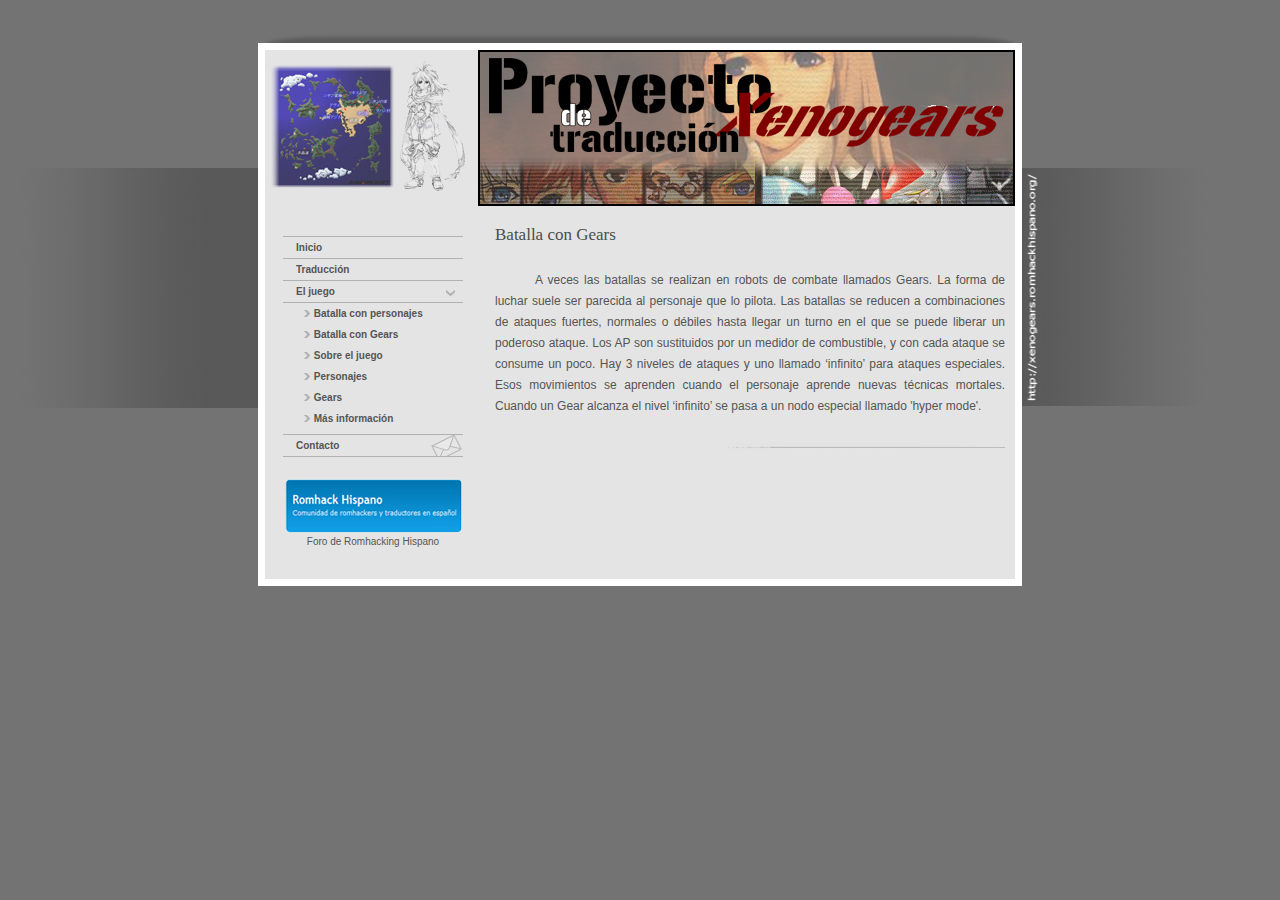
==== b_gears.html @ 44d0c842 "Primera versión" ====
<!DOCTYPE html PUBLIC "-//W3C//DTD XHTML 1.0 Strict//EN" "http://www.w3.org/TR/xhtml1/DTD/xhtml1-strict.dtd">
<html xmlns="http://www.w3.org/1999/xhtml" xml:lang="en">

<head>
  <title>Proyecto de Traducci�n Xenogears</title>
  <meta http-equiv="Content-Type" content="text/html; charset=iso-8859-1" />
  <link href="css/css_v6.css" rel="stylesheet" type="text/css" />
</head>

<body>

<div id="ombre_top"></div>

<div id="container">

  <div id="entete">
    <div style="float:left;"><img src="css/logo.jpg" /></div>
    <img src="css/header.jpg" />
  </div>

  <div id="main_nav">
    <ul>
      <li><a href="index.html">Inicio</a></li>
      <li><a href="traduccion.html">Traducci�n</a></li>
      <li class="avecsouscat"><a href="">El juego</a>
        <ul>
	  <li><a href="b_personajes.html"><img src="css/flecha.jpg" /> Batalla con personajes</a></li>
	  <li><a href="b_gears.html"><img src="css/flecha.jpg" /> Batalla con Gears</a></li>
	  <li><a href="s_juego.html"><img src="css/flecha.jpg" /> Sobre el juego</a></li>
	  <li><a href="s_personajes.html"><img src="css/flecha.jpg" /> Personajes</a></li>
	  <li><a href="s_gears.html"><img src="css/flecha.jpg" /> Gears</a></li>
	  <li><a href="m_info.html"><img src="css/flecha.jpg" /> M�s informaci�n</a></li>
	</ul>
      </li>
      <li class="contact"><a href="mailto:magimaster_2@yahoo.com">Contacto</a></li>
    </ul>
    <p style="text-align:center;margin-top:20px;"><a href="http://foro.romhackhispano.org/"><img src="css/fororh.jpg" /><br/>Foro de Romhacking Hispano</a></p>
  </div>

  <div id="contenu">
    <h1>Batalla con Gears</h1>
    <br />
    <p class="paragraphe">A veces las batallas se realizan en robots de combate llamados Gears. La forma de luchar
    suele ser parecida al personaje que lo pilota. Las batallas se reducen a combinaciones de ataques fuertes, normales
    o d�biles hasta llegar un turno en el que se puede liberar un poderoso ataque. Los AP son sustituidos por un medidor
    de combustible, y con cada ataque se consume un poco. Hay 3 niveles de ataques y uno llamado �infinito� para ataques
    especiales. Esos movimientos se aprenden cuando el personaje aprende nuevas t�cnicas mortales. Cuando un Gear
    alcanza el nivel �infinito� se pasa a un nodo especial llamado 'hyper mode'.</p>
    <p class="separation"><img src="css/separation.jpg" alt="" /></p>
  </div>
</div>

</body>
</html>
---- css/css_v6.css ----
body {background:url("fond-page.jpg") no-repeat center top fixed;background-color:#737373;font-family: Verdana, Helvetica, sans-serif;font-size:10px;color:#555555;margin:0px;margin-bottom:100px;}

img {border:0px;}

h1 {font-family:Verdana;font-size:17px;font-weight:normal;margin-bottom:5px;margin-top:2px;color:#4D4D4D;background-color:#E4E4E4;}

h2 {font-family:Verdana;font-size:11px;font-weight:normal;margin-bottom:5px;margin-top:30px;color:#333333;background-color:#E4E4E4;}

p {margin-top : 5px;margin-bottom : 2px;}

#main_nav {padding-right : 18px;padding-left : 18px;padding-top : 0px;padding-bottom : 30px;width : 180px;border : 0px solid #FF00FF;position : relative;float : left;}
#main_nav ul {	padding-right : 0px;padding-left : 0px;padding-top : 0px;padding-bottom : 0px;margin : 0px;margin-top:10px;width : 100%;border-top : 1px solid #B1B1B1;}
#main_nav ul li { padding-right : 0px;padding-bottom : 5px;padding-top : 5px;margin : 0px;list-style-type : none;border-bottom : 1px solid #B1B1B1;}
#main_nav ul li a { padding-left:13px;font-weight:bold;}
#main_nav ul li ul {margin:0px;margin-top:5px;}
#main_nav ul li ul li{margin:0px;border-top :none;border-bottom : none;}
#main_nav ul li ul li a { padding-left:20px;}

a.linkmenublue:hover {color:#1459A6 !IMPORTANT;}

.avecsouscat {background:url("avecsouscat.jpg") no-repeat top right;font-weight:bold;}
.contact {background:url("contact.jpg") no-repeat top right;}

#main_nav a {color : #555555;text-decoration:none;font-weight:normal;}
#main_nav a:hover {color : #709500;font-weight:bold;}

#ombre_top {width: 750px;margin: 0px;padding: 0px;margin-right: auto;margin-left: auto;text-align: center;margin-top: 30px;border : 0px solid #FFFFFF;height:13px;background:url("ombretop.gif");}

#container {overflow:hidden;zoom:1;width: 750px;margin: 0px;padding: 0px;margin-right: auto;margin-left: auto;text-align: center;border : 7px solid #FFFFFF;background-color: #E4E4E4;height:100%;text-align:left;}

#nav1 {width:730px;margin-top:10px;margin-left:10px;margin-right:10px;margin-bottom:10px;padding:0px;padding-right : 0px;text-align:right;font-size:9px;height:12px;line-height:10px;}
#nav1 a {color : #709500;text-decoration:none;padding-left : 2px;padding-right:2px;}
#nav1 a:hover{	text-decoration:none;border-bottom : 1px solid #709500;}

#nav1 h1 {font-size:9px;font-family:verdana;letter-spacing:normal;margin:0px;padding:0px;line-height:10px;}

#entete{width:750px;margin:0px;padding:0px;height : 156px;border : 0px solid #FF00FF;margin-bottom:20px;text-align:right;}

#contenu {width : 510px;border : 0px solid #FF00FF;margin-left : 230px;position : relative;line-height : 17px;padding-bottom:50px;}
#contenu a {color : #709500;text-decoration:none;}
#contenu a:hover {text-decoration:underline;}

.paragraphe {	text-indent:40px;text-align:justify;margin-bottom:10px;font-size:9pt;font-family:"Lucida Grande", "Lucida Sans Unicode", "Lucida Sans", Verdana, Arial, sans-serif;line-height:1.75em;	}
.separation {	margin-top:20px;margin-bottom:30px;text-align:right;}
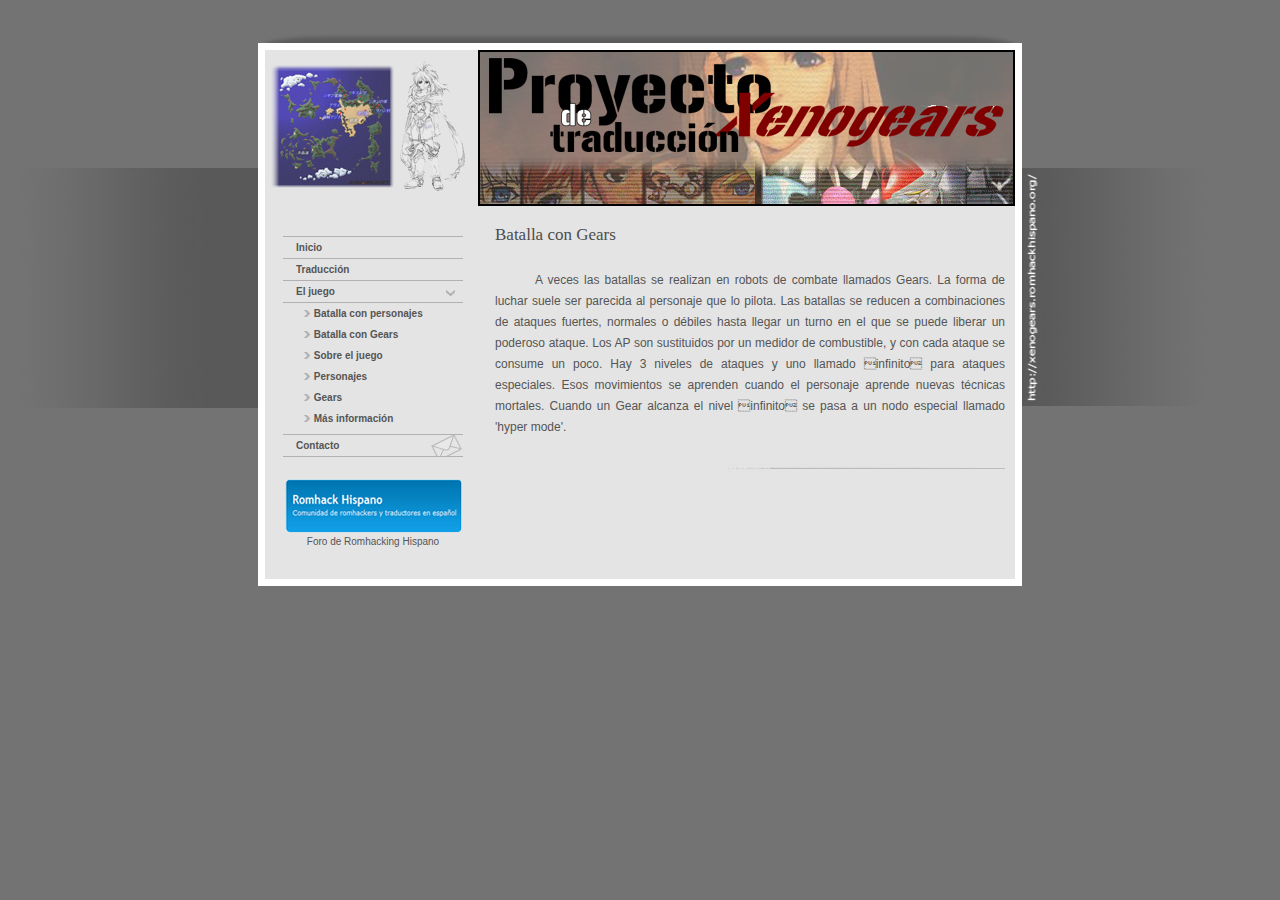
==== commit 0424839c: "UTF-8" ====
--- a/b_gears.html
+++ b/b_gears.html
@@ -2,8 +2,8 @@
 <html xmlns="http://www.w3.org/1999/xhtml" xml:lang="en">
 
 <head>
-  <title>Proyecto de Traducci�n Xenogears</title>
-  <meta http-equiv="Content-Type" content="text/html; charset=iso-8859-1" />
+  <title>Proyecto de Traducción Xenogears</title>
+  <meta http-equiv="Content-Type" content="text/html; charset=utf-8" />
   <link href="css/css_v6.css" rel="stylesheet" type="text/css" />
 </head>
 
@@ -21,7 +21,7 @@
   <div id="main_nav">
     <ul>
       <li><a href="index.html">Inicio</a></li>
-      <li><a href="traduccion.html">Traducci�n</a></li>
+      <li><a href="traduccion.html">Traducción</a></li>
       <li class="avecsouscat"><a href="">El juego</a>
         <ul>
 	  <li><a href="b_personajes.html"><img src="css/flecha.jpg" /> Batalla con personajes</a></li>
@@ -29,7 +29,7 @@
 	  <li><a href="s_juego.html"><img src="css/flecha.jpg" /> Sobre el juego</a></li>
 	  <li><a href="s_personajes.html"><img src="css/flecha.jpg" /> Personajes</a></li>
 	  <li><a href="s_gears.html"><img src="css/flecha.jpg" /> Gears</a></li>
-	  <li><a href="m_info.html"><img src="css/flecha.jpg" /> M�s informaci�n</a></li>
+	  <li><a href="m_info.html"><img src="css/flecha.jpg" /> Más información</a></li>
 	</ul>
       </li>
       <li class="contact"><a href="mailto:magimaster_2@yahoo.com">Contacto</a></li>
@@ -42,10 +42,10 @@
     <br />
     <p class="paragraphe">A veces las batallas se realizan en robots de combate llamados Gears. La forma de luchar
     suele ser parecida al personaje que lo pilota. Las batallas se reducen a combinaciones de ataques fuertes, normales
-    o d�biles hasta llegar un turno en el que se puede liberar un poderoso ataque. Los AP son sustituidos por un medidor
-    de combustible, y con cada ataque se consume un poco. Hay 3 niveles de ataques y uno llamado �infinito� para ataques
-    especiales. Esos movimientos se aprenden cuando el personaje aprende nuevas t�cnicas mortales. Cuando un Gear
-    alcanza el nivel �infinito� se pasa a un nodo especial llamado 'hyper mode'.</p>
+    o débiles hasta llegar un turno en el que se puede liberar un poderoso ataque. Los AP son sustituidos por un medidor
+    de combustible, y con cada ataque se consume un poco. Hay 3 niveles de ataques y uno llamado infinito para ataques
+    especiales. Esos movimientos se aprenden cuando el personaje aprende nuevas técnicas mortales. Cuando un Gear
+    alcanza el nivel infinito se pasa a un nodo especial llamado 'hyper mode'.</p>
     <p class="separation"><img src="css/separation.jpg" alt="" /></p>
   </div>
 </div>
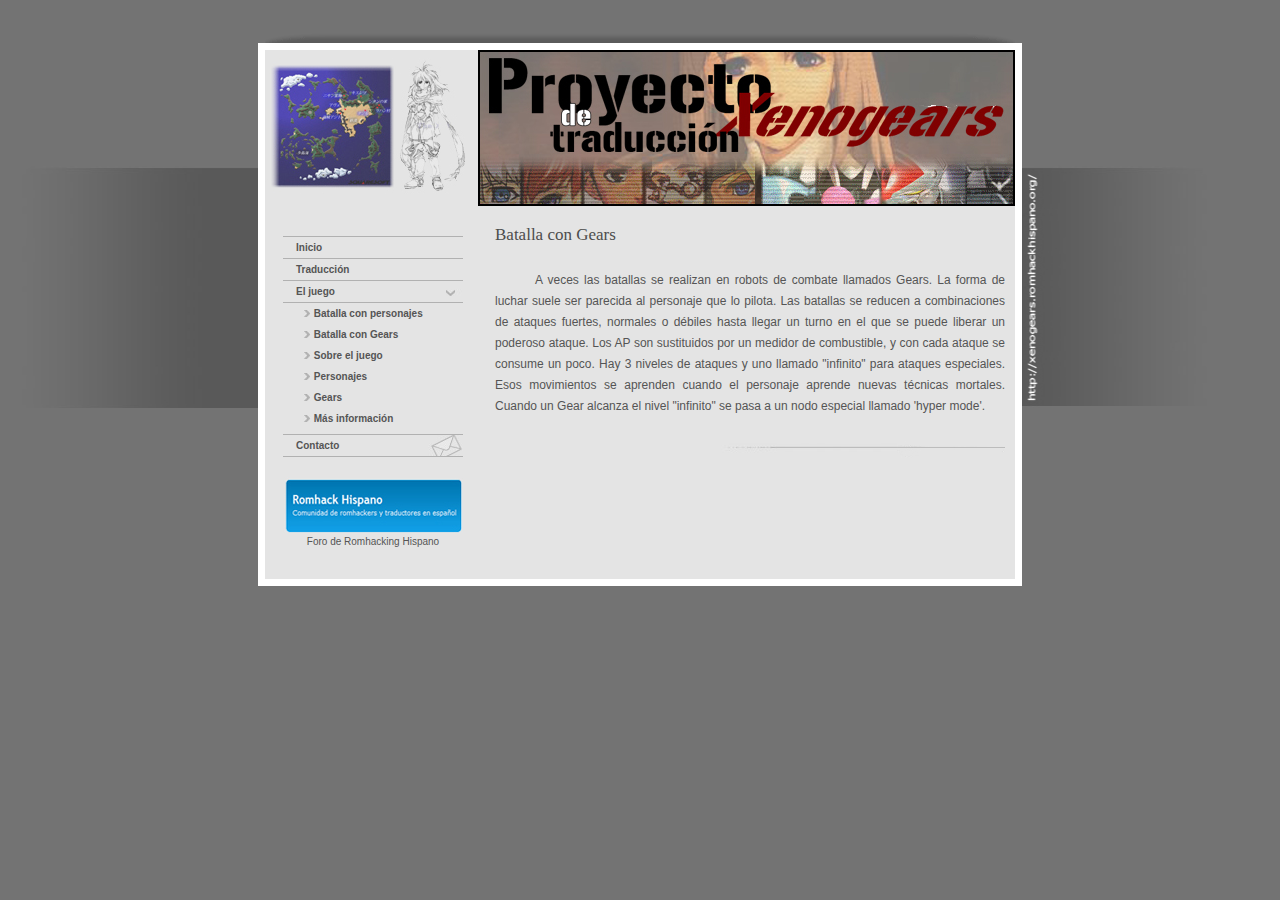
==== commit 2f155f28: "Arreglados algunos caracteres." ====
--- a/b_gears.html
+++ b/b_gears.html
@@ -43,9 +43,9 @@
     <p class="paragraphe">A veces las batallas se realizan en robots de combate llamados Gears. La forma de luchar
     suele ser parecida al personaje que lo pilota. Las batallas se reducen a combinaciones de ataques fuertes, normales
     o débiles hasta llegar un turno en el que se puede liberar un poderoso ataque. Los AP son sustituidos por un medidor
-    de combustible, y con cada ataque se consume un poco. Hay 3 niveles de ataques y uno llamado infinito para ataques
+    de combustible, y con cada ataque se consume un poco. Hay 3 niveles de ataques y uno llamado "infinito" para ataques
     especiales. Esos movimientos se aprenden cuando el personaje aprende nuevas técnicas mortales. Cuando un Gear
-    alcanza el nivel infinito se pasa a un nodo especial llamado 'hyper mode'.</p>
+    alcanza el nivel "infinito" se pasa a un nodo especial llamado 'hyper mode'.</p>
     <p class="separation"><img src="css/separation.jpg" alt="" /></p>
   </div>
 </div>
